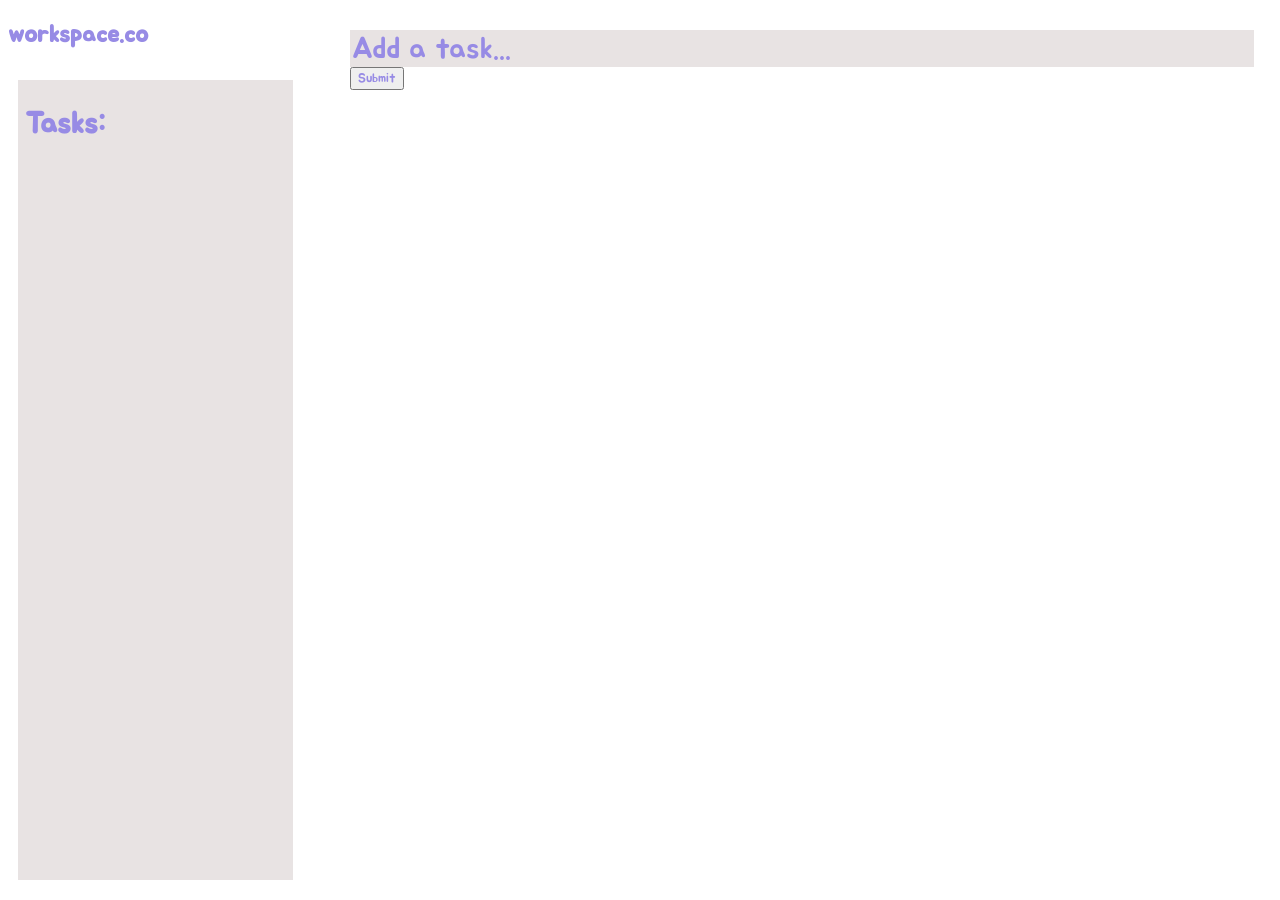
==== code/index.html @ 6342572a "test" ====
<!DOCTYPE html>
<html lang="en">
<head>
    <meta charset="UTF-8">
    <meta http-equiv="X-UA-Compatible" content="IE=edge">
    <meta name="viewport" content="width=device-width, initial-scale=1.0">
    <title>todo.co</title>
</head>
<link rel="stylesheet" href="style.css">
<link rel="stylesheet" href="https://fonts.google.com/specimen/Jua#standard-styles">
<body>
    
    <h2 id="left-title">workspace.co</h2>
    
    <div id="tasks-container">
        <h2 id="tasks-title">Tasks:</h2>
        <h2 Task ></h2>
</div>
<div class="task-searchbox">
    <input type="type" placeholder="Add a task..."id="task-add"></input>
    <button id="submit-btn">Submit</button>
    
</div>
</div>

    
</body>
<script src="script.js"></script>
</html>
---- code/style.css ----
@import url('https://fonts.googleapis.com/css2?family=Jua&display=swap');
*{
    font-family: 'Jua', sans-serif;
    color: #978be5;
}

.tasks-container{
    background-color: rgb(232, 227, 227);

}



#tasks-container{
    background-color: rgb(232, 227, 227);
    position: fixed;
    width: 270px;
    border: fixed;
    font-size: 20px;
    margin: 10px;
    text-align: left;
    text-indent: 2px;
    padding-left: 5px;
    height: 800px;

}

.task-searchbox{
    position: absolute;
    left: 350px;
    top: 30px;

}

#task-add{
    height: 35px;
    width: 900px;
    border: none;
    background-color: transparent;
    resize: none;
    outline: none;
    color: #978be5;
    font-size: 30px;
    background-color: rgb(232, 227, 227);



}

::placeholder{
    color: #978be5;

    box-sizing: border-box;
    text-indent: -0px;
}
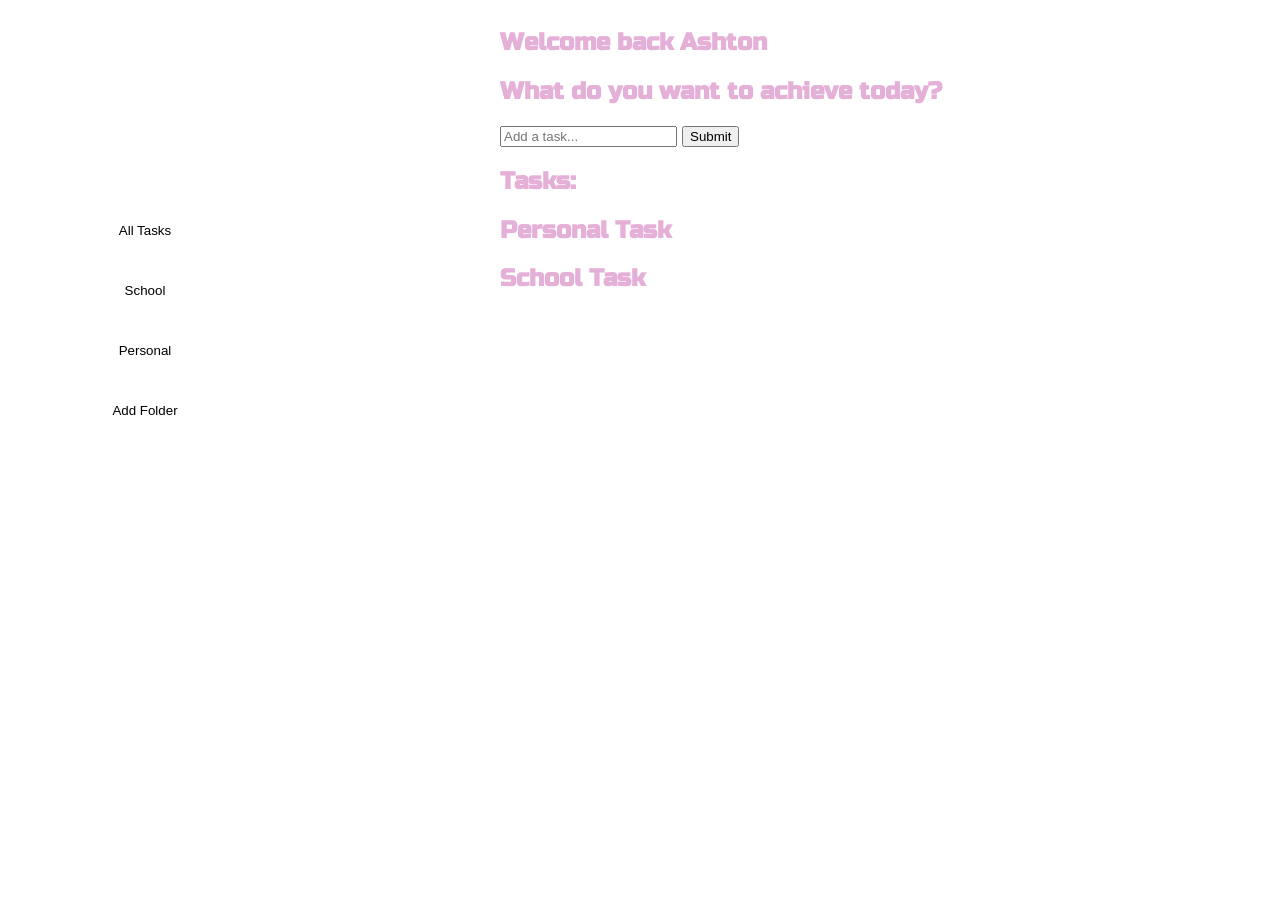
==== commit 53bfd7c1: "Added Task Category + greyout" ====
--- a/code/index.html
+++ b/code/index.html
@@ -7,19 +7,30 @@
     <title>todo.co</title>
 </head>
 <link rel="stylesheet" href="style.css">
-<link rel="stylesheet" href="https://fonts.google.com/specimen/Jua#standard-styles">
-<body>
+<div>
+    <div id="e-menubar">
+    <h2 id="left-title">Welcome back Ashton</h2>
+
+
+    <h2>What do you want to achieve today?</h2>
     
-    <h2 id="left-title">workspace.co</h2>
-    
-    <div id="tasks-container">
-        <h2 id="tasks-title">Tasks:</h2>
-        <h2 Task ></h2>
-</div>
+
 <div class="task-searchbox">
     <input type="type" placeholder="Add a task..."id="task-add"></input>
     <button id="submit-btn">Submit</button>
     
+</div>
+<div id="tasks-container">
+    <h2 id="tasks-title">Tasks:</h2>
+    <h2 id="task2" class="personal">Personal Task</h2>
+    <h2 id="task3" class="school">School Task</h2>
+</div>
+</div>
+<div id="menubar">
+    <button id="allTasks" class="folderBtn">All Tasks</button><br>
+    <button id="school" class="folderBtn">School</button><br>
+    <button id="personal" class ="folderBtn">Personal</button><br>
+    <button id="addFolder">Add Folder</button>
 </div>
 </div>
 
--- a/code/style.css
+++ b/code/style.css
@@ -1,55 +1,26 @@
-@import url('https://fonts.googleapis.com/css2?family=Jua&display=swap');
-*{
-    font-family: 'Jua', sans-serif;
-    color: #978be5;
+@import url('https://fonts.googleapis.com/css2?family=Bebas+Neue&family=Jua&family=Russo+One&display=swap');
+body{
+    background: #ffffff;
+    color: #e5b0d8;
+    font-family: 'Russo One', sans-serif;
 }
 
-.tasks-container{
-    background-color: rgb(232, 227, 227);
-
+#e-menubar{
+    position: absolute;
+    left: 500px;
 }
 
-
-
-#tasks-container{
-    background-color: rgb(232, 227, 227);
-    position: fixed;
-    width: 270px;
-    border: fixed;
-    font-size: 20px;
-    margin: 10px;
-    text-align: left;
-    text-indent: 2px;
-    padding-left: 5px;
-    height: 800px;
-
+#menubar{
+    position: absolute;
+    top: 200px;
+    left:25px;
 }
 
-.task-searchbox{
-    position: absolute;
-    left: 350px;
-    top: 30px;
-
+#menubar button{
+    width: 220px;
+    margin: 10px;
+    border: 0px solid #ffffff;
+    background-color: #ffffff;
+    border-radius: 5px;
+    height: 40px;
 }
-
-#task-add{
-    height: 35px;
-    width: 900px;
-    border: none;
-    background-color: transparent;
-    resize: none;
-    outline: none;
-    color: #978be5;
-    font-size: 30px;
-    background-color: rgb(232, 227, 227);
-
-
-
-}
-
-::placeholder{
-    color: #978be5;
-
-    box-sizing: border-box;
-    text-indent: -0px;
-}
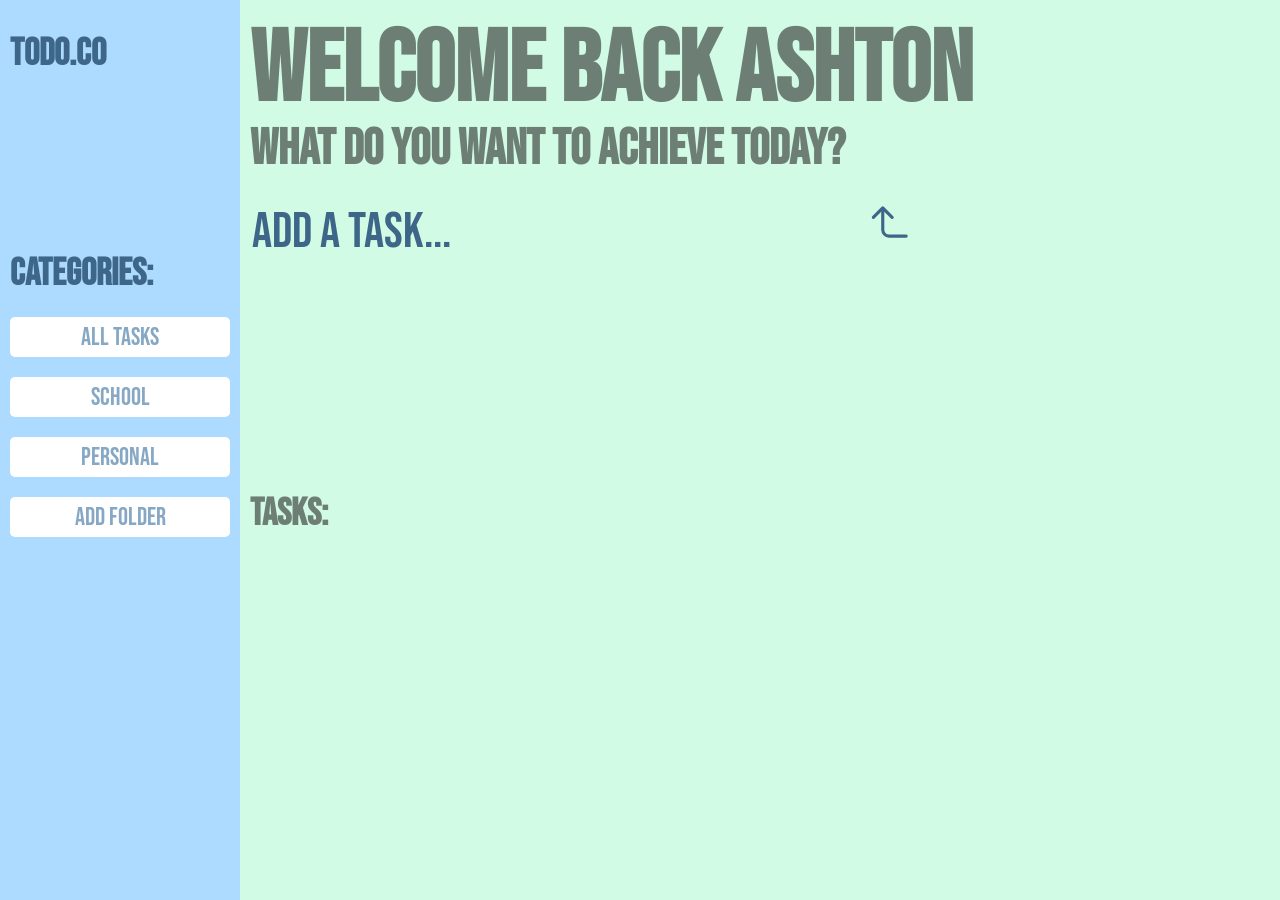
==== commit ae07c58a: "Changed layout and design" ====
--- a/code/index.html
+++ b/code/index.html
@@ -12,25 +12,27 @@
     <h2 id="left-title">Welcome back Ashton</h2>
 
 
-    <h2>What do you want to achieve today?</h2>
+    <h2 id="achieve-today">What do you want to achieve today?</h2>
     
 
 <div class="task-searchbox">
     <input type="type" placeholder="Add a task..."id="task-add"></input>
-    <button id="submit-btn">Submit</button>
+    <button id="submit-btn"><svg stroke="currentColor" fill="currentColor" stroke-width="0" viewBox="0 0 16 16" height="1em" width="1em" xmlns="http://www.w3.org/2000/svg"><path fill-rule="evenodd" d="M2.646 6.854a.5.5 0 00.708 0L6 4.207l2.646 2.647a.5.5 0 10.708-.708l-3-3a.5.5 0 00-.708 0l-3 3a.5.5 0 000 .708z" clip-rule="evenodd"></path><path fill-rule="evenodd" d="M6 3.5a.5.5 0 00-.5.5v6.5A2.5 2.5 0 008 13h5.5a.5.5 0 000-1H8a1.5 1.5 0 01-1.5-1.5V4a.5.5 0 00-.5-.5z" clip-rule="evenodd"></path></svg></button>
     
 </div>
 <div id="tasks-container">
     <h2 id="tasks-title">Tasks:</h2>
-    <h2 id="task2" class="personal">Personal Task</h2>
-    <h2 id="task3" class="school">School Task</h2>
 </div>
 </div>
 <div id="menubar">
+    <h2 id="title">todo.co</h2>
+    <h2 id="cat-title">Categories:</h2>
+    <div id="tags">
     <button id="allTasks" class="folderBtn">All Tasks</button><br>
     <button id="school" class="folderBtn">School</button><br>
     <button id="personal" class ="folderBtn">Personal</button><br>
     <button id="addFolder">Add Folder</button>
+</div>
 </div>
 </div>
 
--- a/code/style.css
+++ b/code/style.css
@@ -1,26 +1,96 @@
 @import url('https://fonts.googleapis.com/css2?family=Bebas+Neue&family=Jua&family=Russo+One&display=swap');
 body{
-    background: #ffffff;
-    color: #e5b0d8;
-    font-family: 'Russo One', sans-serif;
+    background: #d1fbe4;
+    color: #6d7f75;
+    font-family: 'Bebas Neue', sans-serif;
+    font-size: 25px;
 }
 
 #e-menubar{
-    position: absolute;
-    left: 500px;
+    position: fixed;
+    left: 250px;
+
 }
 
 #menubar{
-    position: absolute;
-    top: 200px;
-    left:25px;
+    position: fixed;
+    top: 0px;
+    left:0px;
+    background-color: #addaff;
+    color: #3d6688;
+    height: 100%;
 }
 
 #menubar button{
     width: 220px;
     margin: 10px;
+    left: -40px;
     border: 0px solid #ffffff;
     background-color: #ffffff;
     border-radius: 5px;
     height: 40px;
+    color: #86a8c4;
+    font-size: 25px;
+    font-family: 'Bebas Neue', sans-serif;
 }
+
+#tags{
+    position: relative;
+    top: 200px;
+}
+
+#title{
+    position: absolute;
+    left: 10px;
+}
+
+#left-title{
+    position: relative;
+    font-size: 100px;
+    top: -80px;
+}
+
+#achieve-today{
+    position: relative;
+    top: -175px;
+    font-size: 50px;
+}
+
+#cat-title{
+    position: relative;
+    top: 220px;
+    left: 10px;
+}
+
+#task-add{
+    position: relative;
+    top: -200px;
+    width: 600px;
+    height: 50px;
+    background-color: #d1fbe4;
+    border: 0px;
+    color: #3d6688;
+    font-size: 50px;
+    font-family: 'Bebas Neue', sans-serif;
+}
+
+#task-add::placeholder{
+    color: #3d6688;
+    font-size: 50px;
+    font-family: 'Bebas Neue', sans-serif;
+}
+
+#submit-btn{
+    position: relative;
+    top: -200px;
+    left: 0px;
+    color: #3d6688;
+    background: #d1fbe4;
+    border: 0px;
+    font-size: 50px;
+
+}
+
+*:focus {
+    outline: none;
+}
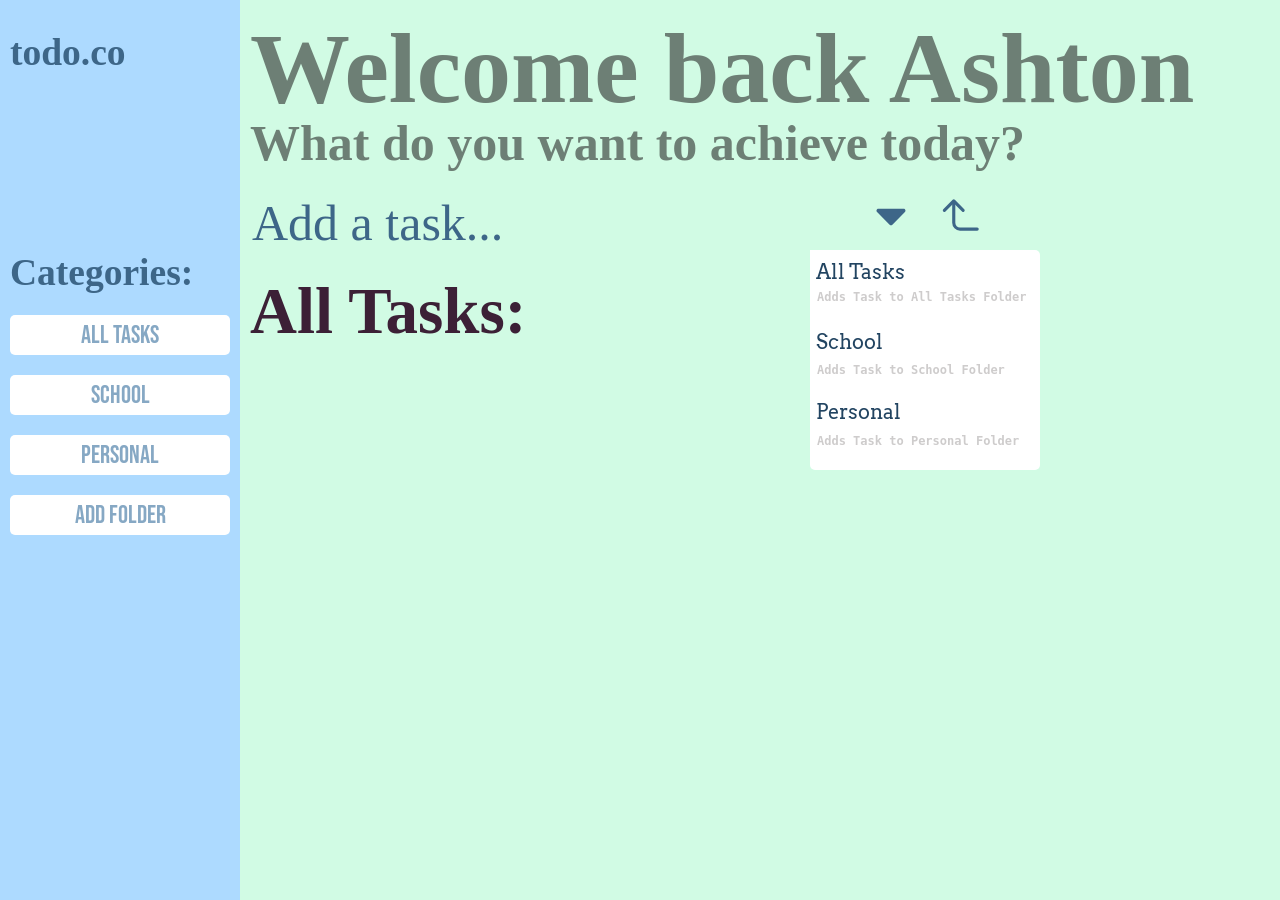
==== commit 257e9537: "Added Styles for  Task Define Menu" ====
--- a/code/index.html
+++ b/code/index.html
@@ -6,7 +6,7 @@
     <meta name="viewport" content="width=device-width, initial-scale=1.0">
     <title>todo.co</title>
 </head>
-<link rel="stylesheet" href="style.css">
+
 <div>
     <div id="e-menubar">
     <h2 id="left-title">Welcome back Ashton</h2>
@@ -17,11 +17,15 @@
 
 <div class="task-searchbox">
     <input type="type" placeholder="Add a task..."id="task-add"></input>
+    <button id="cat-btn"><svg stroke="currentColor" fill="currentColor" stroke-width="0" viewBox="0 0 320 512" height="1em" width="1em" xmlns="http://www.w3.org/2000/svg"><path d="M31.3 192h257.3c17.8 0 26.7 21.5 14.1 34.1L174.1 354.8c-7.8 7.8-20.5 7.8-28.3 0L17.2 226.1C4.6 213.5 13.5 192 31.3 192z"></path></svg></button>
     <button id="submit-btn"><svg stroke="currentColor" fill="currentColor" stroke-width="0" viewBox="0 0 16 16" height="1em" width="1em" xmlns="http://www.w3.org/2000/svg"><path fill-rule="evenodd" d="M2.646 6.854a.5.5 0 00.708 0L6 4.207l2.646 2.647a.5.5 0 10.708-.708l-3-3a.5.5 0 00-.708 0l-3 3a.5.5 0 000 .708z" clip-rule="evenodd"></path><path fill-rule="evenodd" d="M6 3.5a.5.5 0 00-.5.5v6.5A2.5 2.5 0 008 13h5.5a.5.5 0 000-1H8a1.5 1.5 0 01-1.5-1.5V4a.5.5 0 00-.5-.5z" clip-rule="evenodd"></path></svg></button>
     
+
+
 </div>
 <div id="tasks-container">
-    <h2 id="tasks-title">Tasks:</h2>
+    <h2 id="tasks-title">All Tasks:</h2>
+    <div id="taskbase"></div>
 </div>
 </div>
 <div id="menubar">
@@ -34,9 +38,38 @@
     <button id="addFolder">Add Folder</button>
 </div>
 </div>
+
+    <div id="cat-popup">
+        <div id="cat-popup-text-title">
+            <div class="alltasksHoverDiv">
+                <button class="cat-def-btns">All Tasks</button> <br>
+            </div>
+            <div class="schoolHoverDiv">
+                <button class="cat-def-btns">School</button> <br>
+        </div>
+        <div class="personalHoverDiv">
+            <button class="cat-def-btns">Personal</button> <br>
+            </div>
+        </div> 
+
+        <div id="cat-btn-descriptions">
+            <div class="alltasksHoverDiv">
+                <h2 id="allTasksDescription">Adds Task to All Tasks Folder</h2>
+        </div>
+        <div class="schoolHoverDiv">
+                <h2 id="schoolDescription">Adds Task to School Folder</h2>
+                </div>
+                <div class="personalHoverDiv">
+            <h2 id="personalDescription">Adds Task to Personal Folder</h2>
+            </div>           
+        </div>
+    </div>
+
+
 </div>
 
     
 </body>
 <script src="script.js"></script>
+<link rel="stylesheet" href="style.css">
 </html>
--- a/code/style.css
+++ b/code/style.css
@@ -1,8 +1,10 @@
-@import url('https://fonts.googleapis.com/css2?family=Bebas+Neue&family=Jua&family=Russo+One&display=swap');
+@import url('https://fonts.googleapis.com/css2?family=Arvo&family=Bebas+Neue&family=Jua&family=Kdam+Thmor+Pro&family=Poppins:wght@200&family=Russo+One&display=swap');
+
+
 body{
     background: #d1fbe4;
     color: #6d7f75;
-    font-family: 'Bebas Neue', sans-serif;
+    font-family: serif, sans-serif;
     font-size: 25px;
 }
 
@@ -69,15 +71,27 @@
     height: 50px;
     background-color: #d1fbe4;
     border: 0px;
-    color: #3d6688;
+    color: #5e3260;
     font-size: 50px;
-    font-family: 'Bebas Neue', sans-serif;
+    font-family: serif, sans-serif;
+}
+
+#tasks-title{
+    position: fixed;
+    top: 220px;
+    font-size: 65px;
+    color: rgb(60, 32, 54);
+}
+
+#taskbase{
+    position: fixed;
+    top: 350px;
 }
 
 #task-add::placeholder{
     color: #3d6688;
     font-size: 50px;
-    font-family: 'Bebas Neue', sans-serif;
+    font-family: serif, sans-serif;
 }
 
 #submit-btn{
@@ -88,9 +102,69 @@
     background: #d1fbe4;
     border: 0px;
     font-size: 50px;
-
 }
 
 *:focus {
     outline: none;
 }
+
+
+#cat-popup{
+    position: fixed;
+    background-color: rgb(255, 255, 255);
+    width: 230px;
+    height: 220px;
+    top: 250px;
+    left: 810px;
+    border-radius: 5px;
+}
+
+#cat-popup-text-title{
+    font-size: 15px;
+    
+}
+
+#cat-btn{
+    position: relative;
+    top: -200px;
+    left: 0px;
+    color: #3d6688;
+    background: #d1fbe4;
+    border: 0px;
+    font-size: 50px;
+}
+
+.cat-def-btns{
+    color: #224461;
+    border: 0px;
+    font-size: 20px;
+    padding-top: 10px;
+    padding-bottom: 35px;
+    background-color: #ffffff;
+    font-family: Arvo;
+    font-weight: 500;
+}
+
+#cat-btn-descriptions{
+    font-size: 8px;
+    font-family:monospace;
+    color: rgb(206, 204, 204);
+    font-weight: 100;
+    position: fixed;
+    left: 817px;
+}
+
+#allTasksDescription{
+    position: fixed;
+    top: 280px;
+}
+
+#schoolDescription{
+    position: fixed;
+    top: 353px;
+}
+
+#personalDescription{
+    position: fixed;
+    top: 424px;
+}
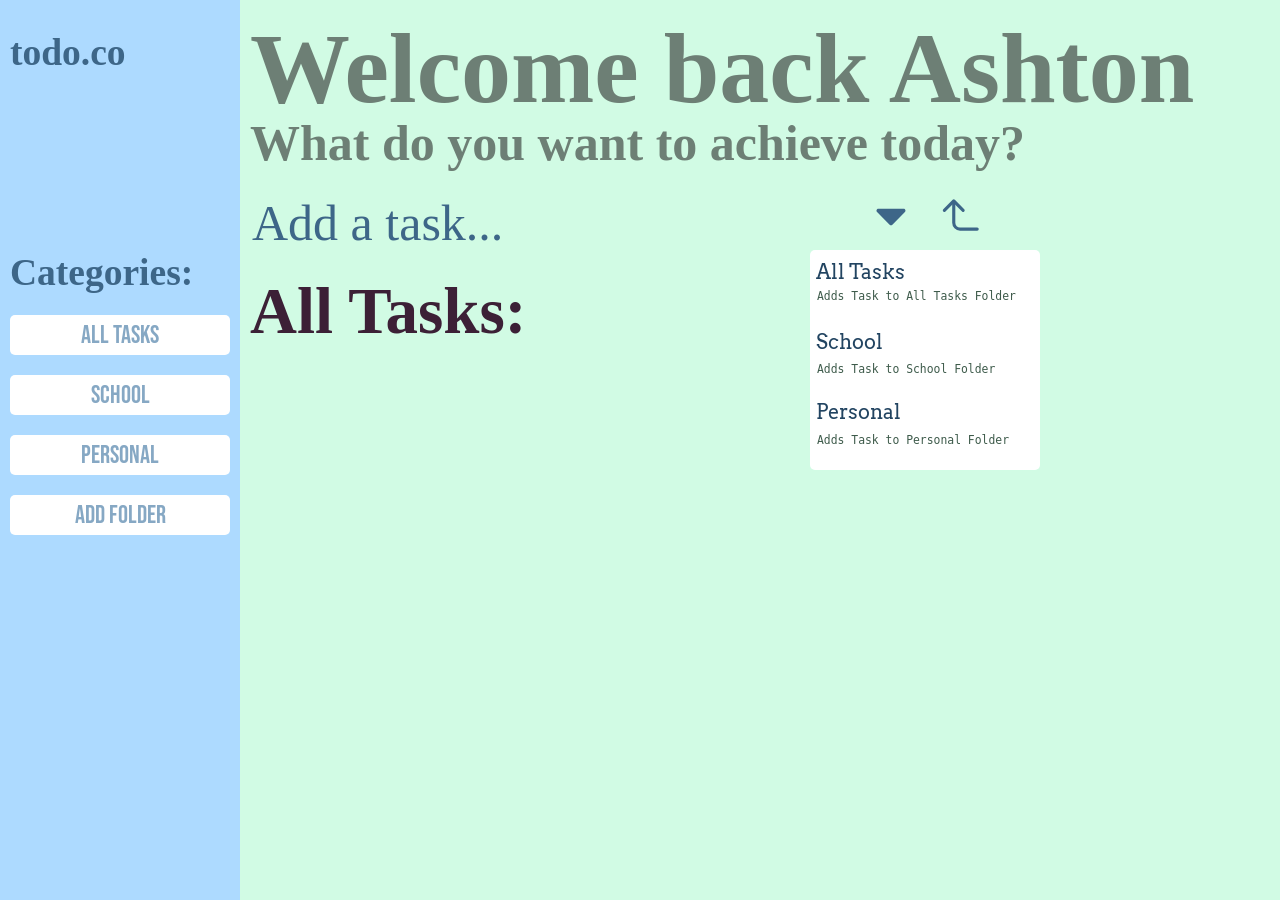
==== commit b3a4c32c: "Fixed Drop down Cat-Def" ====
--- a/code/index.html
+++ b/code/index.html
@@ -43,26 +43,19 @@
         <div id="cat-popup-text-title">
             <div class="alltasksHoverDiv">
                 <button class="cat-def-btns">All Tasks</button> <br>
+                <h2 id="allTasksDescription" class="cat-btn-descriptions">Adds Task to All Tasks Folder</h2>
             </div>
             <div class="schoolHoverDiv">
                 <button class="cat-def-btns">School</button> <br>
+                <h2 id="schoolDescription" class="cat-btn-descriptions">Adds Task to School Folder</h2>
+
         </div>
         <div class="personalHoverDiv">
             <button class="cat-def-btns">Personal</button> <br>
+            <h2 id="personalDescription" class="cat-btn-descriptions">Adds Task to Personal Folder</h2>
+
             </div>
         </div> 
-
-        <div id="cat-btn-descriptions">
-            <div class="alltasksHoverDiv">
-                <h2 id="allTasksDescription">Adds Task to All Tasks Folder</h2>
-        </div>
-        <div class="schoolHoverDiv">
-                <h2 id="schoolDescription">Adds Task to School Folder</h2>
-                </div>
-                <div class="personalHoverDiv">
-            <h2 id="personalDescription">Adds Task to Personal Folder</h2>
-            </div>           
-        </div>
     </div>
 
 
--- a/code/style.css
+++ b/code/style.css
@@ -94,6 +94,8 @@
     font-family: serif, sans-serif;
 }
 
+
+
 #submit-btn{
     position: relative;
     top: -200px;
@@ -140,15 +142,15 @@
     font-size: 20px;
     padding-top: 10px;
     padding-bottom: 35px;
-    background-color: #ffffff;
+    background-color: transparent;
     font-family: Arvo;
     font-weight: 500;
 }
 
-#cat-btn-descriptions{
-    font-size: 8px;
+.cat-btn-descriptions{
+    font-size: 11.4px;
     font-family:monospace;
-    color: rgb(206, 204, 204);
+    color: #3e5b4b;
     font-weight: 100;
     position: fixed;
     left: 817px;
@@ -167,4 +169,24 @@
 #personalDescription{
     position: fixed;
     top: 424px;
+}
+
+div.alltasksHoverDiv:hover{
+    background-color: rgb(241, 237, 237);
+    background-size: cover;
+}
+
+div.schoolHoverDiv:hover{
+    background-color: rgb(241, 237, 237);
+    background-size: cover;
+}
+
+div.personalHoverDiv:hover{
+    background-color: rgb(241, 237, 237);
+    background-size: cover;
+}
+
+
+.hide{
+    display: none;
 }
